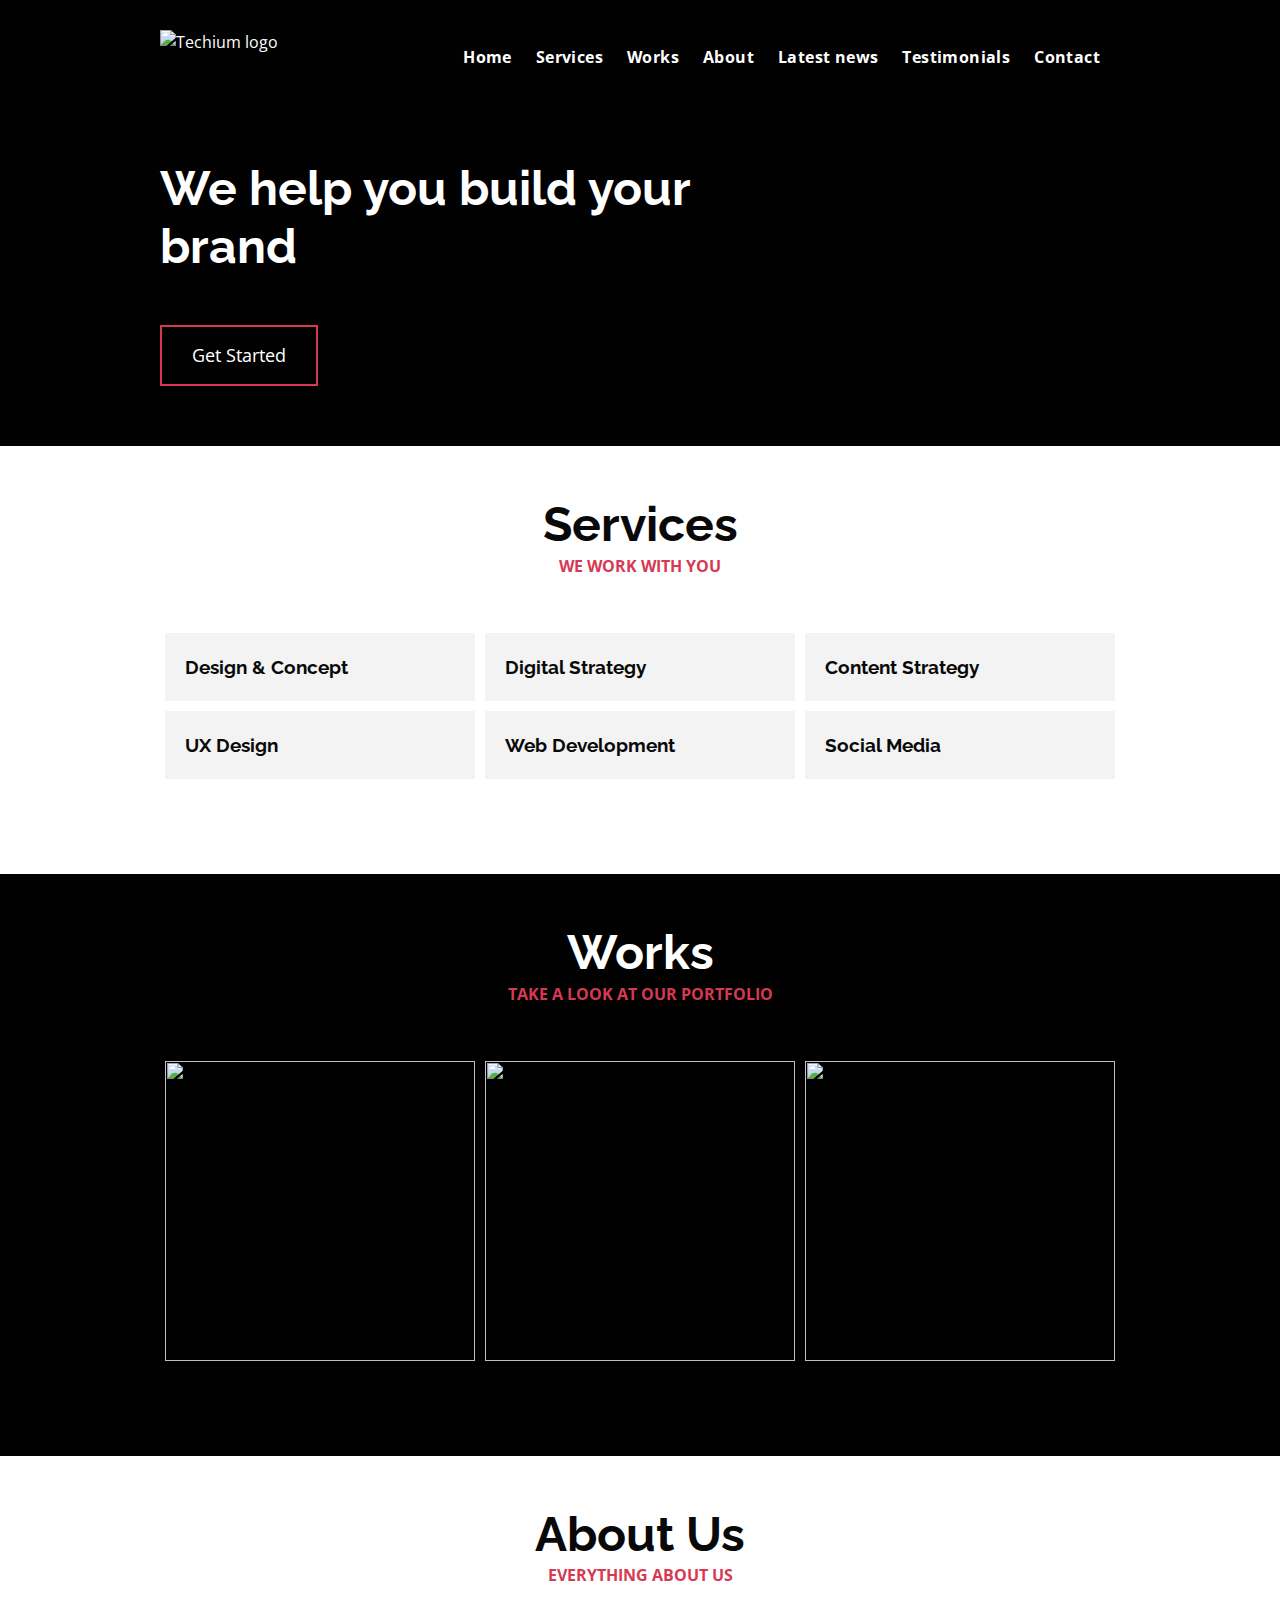
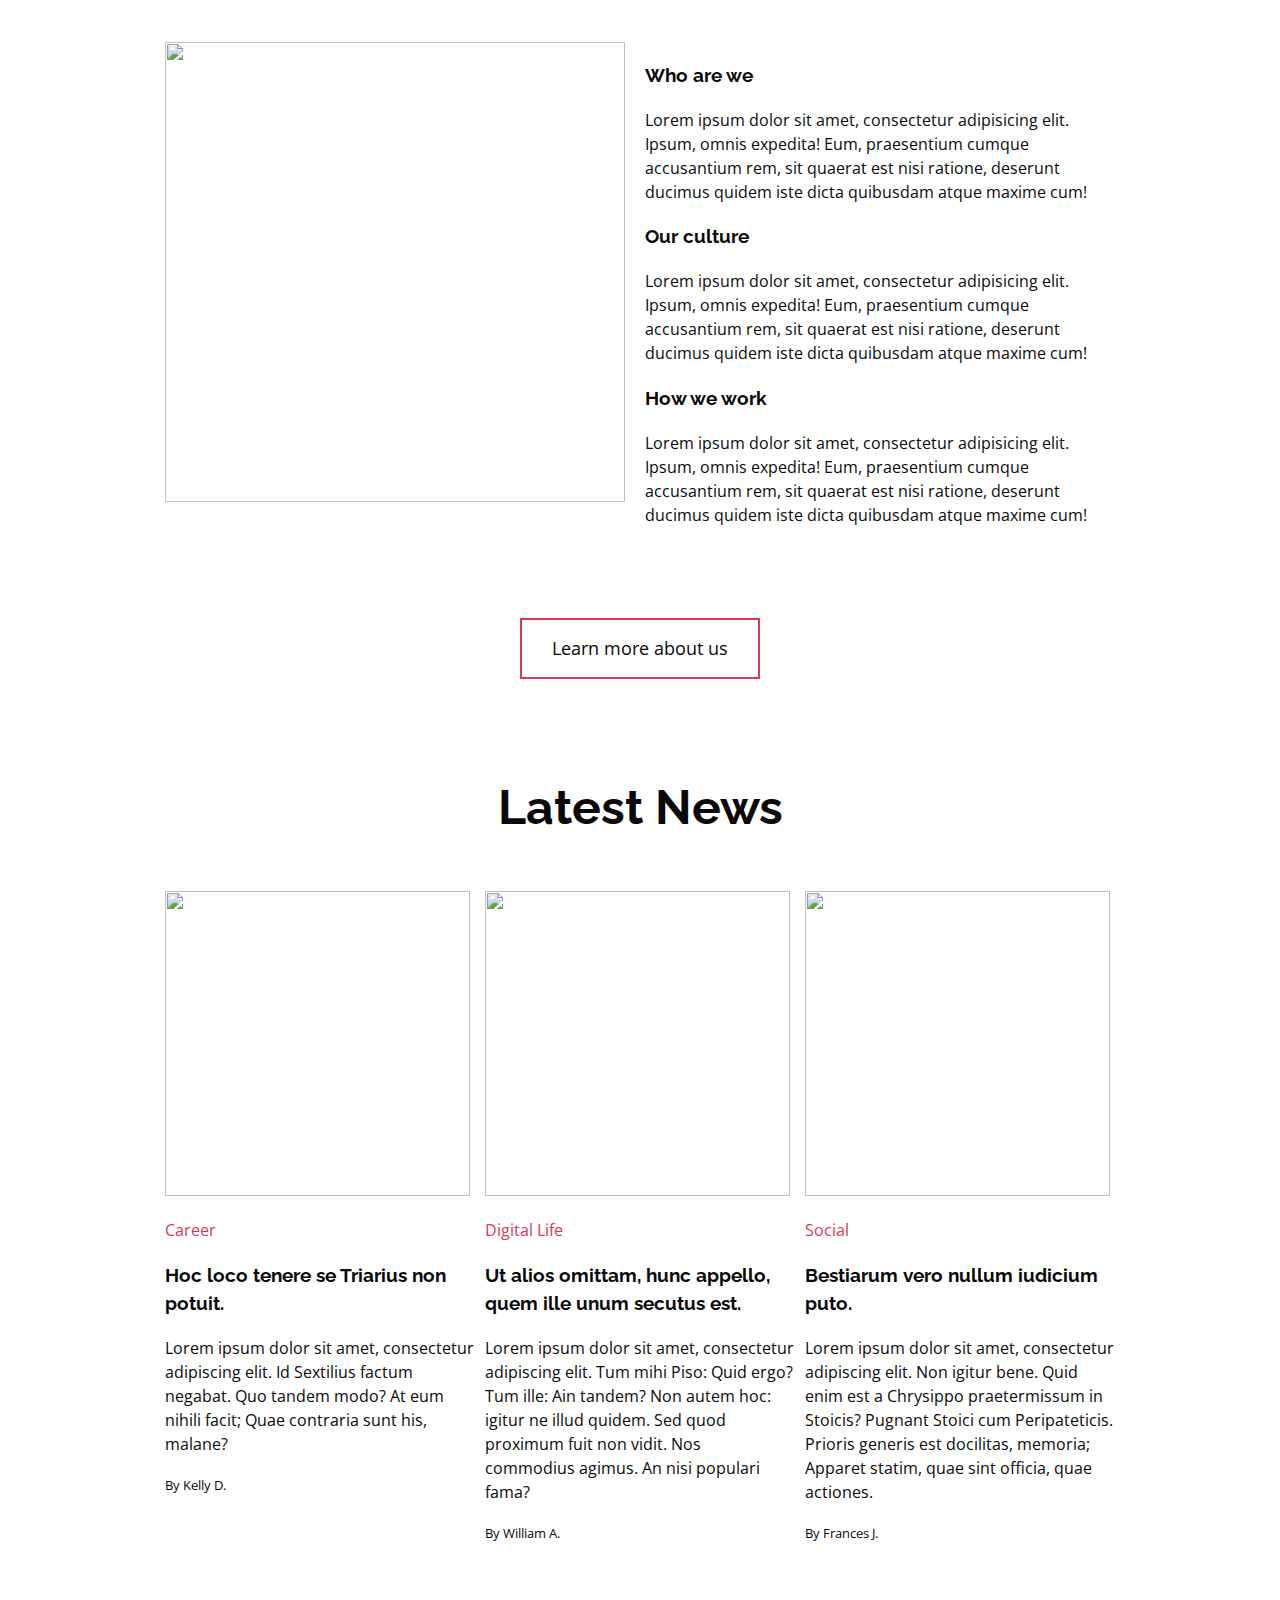
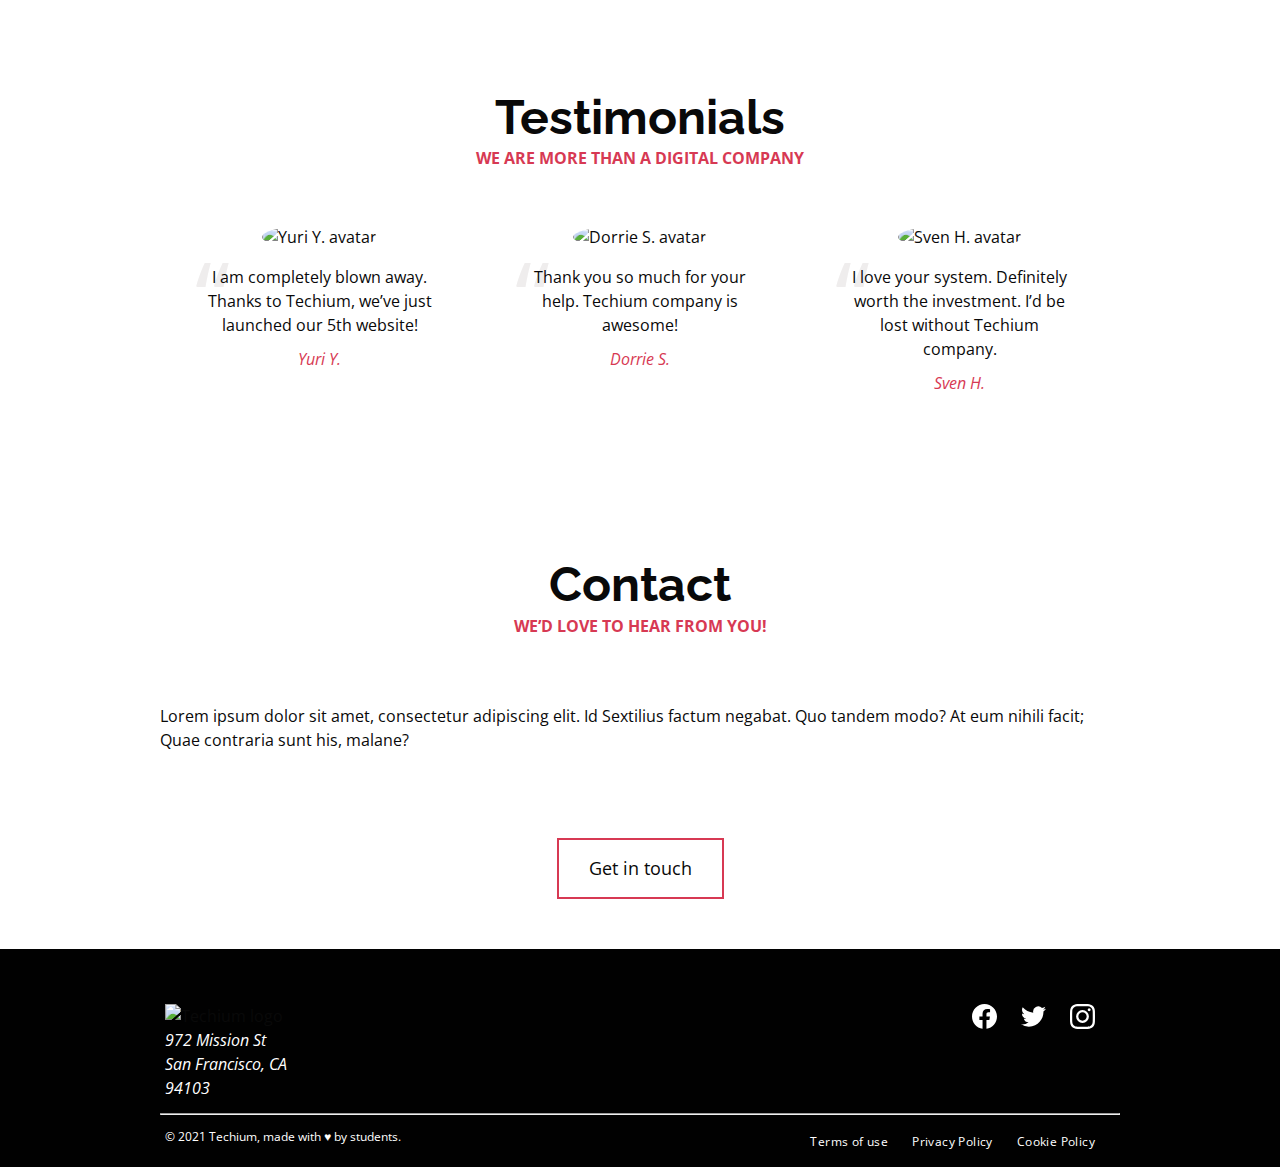
==== flexbox/1-index.html @ 62e0b964 "Add classes" ====
<!DOCTYPE html>
<html lang="en" dir="ltr">
  <head>
    <meta charset="utf-8">
    <meta name="viewport" content="width=device-width, initial-scale=1, viewport-fit=cover">
    <title>Homepage - Techium</title>
    <meta name="description" content="Description of the page less than 150 characters">
    <link rel="icon" type="image/png" href="images/favicon.jpg">
    <link href="https://fonts.googleapis.com/css?family=Open+Sans:400,700|Raleway:700&display=swap" rel="stylesheet">
    <link rel='stylesheet' href='1-styles.css'>
  </head>
  <body>
    <!–Header –>
    <header class="header" data-section-theme="dark">
      <div class="container">
        <div class="header-logo">
          <a href="#">
            <img src="images/logo-white.png" alt="Techium logo" width="160" height="40">
          </a>
        </div>
        <nav class="navbar-menu">
          <ul class="nav">
            <li class="nav-item">
              <a href="#" class="nav-link">Home</a>
            </li>
            <li class="nav-item">
              <a href="#services" class="nav-link">Services</a>
            </li>
            <li class="nav-item">
              <a href="#works" class="nav-link">Works</a>
            </li>
            <li class="nav-item">
              <a href="#about" class="nav-link">About</a>
            </li>
            <li class="nav-item">
              <a href="#latest_news" class="nav-link">Latest news</a>
            </li>
            <li class="nav-item">
              <a href="#testimonials" class="nav-link">Testimonials</a>
            </li>
            <li class="nav-item">
              <a href="#contact" class="nav-link">Contact</a>
            </li>
          </ul>
        </nav>
      </div>
    </header>
    <!– Main –>
    <main>
      <!– Hero section –>
      <section class="section-hero" data-section-theme="dark">
        <div class="container">
          <div class="section-body">
            <section class="section-inner">
              <h2 class="section-title">We help you build your brand</h2>
              <a href="#" class="button">Get Started</a>
            </section>
          </div>
        </div>
      </section>
      <!– Services section –>
      <section id="services" class="section section-services">
        <div class="container">
          <header class="section-header">
            <h2 class="section-title">Services</h2>
            <p class="section-tagline">We work with you</p>
          </header>
          <div class="section-body">
            <ul class="row">
              <li class="col-1-3">
                <div class="card-services">
                  <h3 class="card-title"><a href="#">Design & Concept</a></h3>
                </div>
              </li>
              <li class="col-1-3">
                <div class="card-services">
                  <h3 class="card-title"><a href="#">Digital Strategy</a></h3>
                </div>
              </li>
              <li class="col-1-3">
                <div class="card-services">
                  <h3 class="card-title"><a href="#">Content Strategy</a></h3>
                </div>
              </li>
            </ul>
            <ul class="row">
              <li class="col-1-3">
                <div class="card-services">
                  <h3 class="card-title"><a href="#">UX Design</a></h3>
                </div>
              </li>
              <li class="col-1-3">
                <div class="card-services">
                  <h3 class="card-title"><a href="#">Web Development</a></h3>
                </div>
              </li>
              <li class="col-1-3">
                <div class="card-services">
                  <h3 class="card-title"><a href="#">Social Media</a></h3>
                </div>
              </li>
            </ul>
          </div>
        </div>
      </section>
      <!– Works section –>
      <section id="works" class="section section-works" data-section-theme="dark">
        <div class="container">
          <header class="section-header">
            <h2 class="section-title">Works</h2>
            <p class="section-tagline">Take a look at our portfolio</p>
          </header>
          <div class="section-body">
            <ul class="row">
              <li class="col-1-3">
                <article class="card-work">
                  <div class="card-outer">
                    <div class="card-image">
                      <img src="images/pic-work-01.jpg" alt="">
                    </div>
                    <div class="card-inner">
                      <h3 class="card-title"><a href="#">Interior Design</a></h3>
                    </div>
                  </div>
                </article>
              </li>
              <li class="col-1-3">
                <article class="card-work">
                  <div class="card-outer">
                    <div class="card-image">
                      <img src="images/pic-work-02.jpg" alt="">
                    </div>
                    <div class="card-inner">
                      <h3 class="card-title"><a href="#">Web Development</a></h3>
                    </div>
                  </div>
                </article>
              </li>
              <li class="col-1-3">
                <article class="card-work">
                  <div class="card-outer">
                    <div class="card-image">
                      <img src="images/pic-work-03.jpg" alt="">
                    </div>
                    <div class="card-inner">
                      <h3 class="card-title"><a href="#">Personal Development</a></h3>
                    </div>
                  </div>
                </article>
              </li>
            </ul>
          </div>
        </div>
      </section>
      <!– About Us section –>
      <section id="about" class="section section-about-us">
        <div class="container">
          <header class="section-header">
            <h2 class="section-title">About Us</h2>
            <p class="section-tagline">Everything about us</p>
          </header>
          <div class="section-body">
            <div class="row">
              <div class="col-1-2">
                <img src="images/pic-about-01.jpg" alt="" width="460" height="460">
              </div>
              <div class="col-1-2">
                <h3>Who are we</h3>
                <p>Lorem ipsum dolor sit amet, consectetur adipisicing elit. Ipsum, omnis expedita! Eum, praesentium cumque accusantium rem, sit quaerat est nisi ratione, deserunt ducimus quidem iste dicta quibusdam atque maxime cum!</p>
                <h3>Our culture</h3>
                <p>Lorem ipsum dolor sit amet, consectetur adipisicing elit. Ipsum, omnis expedita! Eum, praesentium cumque accusantium rem, sit quaerat est nisi ratione, deserunt ducimus quidem iste dicta quibusdam atque maxime cum!</p>
                <h3>How we work</h3>
                <p>Lorem ipsum dolor sit amet, consectetur adipisicing elit. Ipsum, omnis expedita! Eum, praesentium cumque accusantium rem, sit quaerat est nisi ratione, deserunt ducimus quidem iste dicta quibusdam atque maxime cum!</p>
              </div>
            </div>
          </div>
          <div class="section-footer">
            <a href="#" class="button">Learn more about us</a>
          </div>
        </div>
      </section>
      <!– Latest news section –>
      <section id="latest_news" class="section section-latest-news">
        <div class="container">
          <header class="section-header">
            <h2 class="section-title">Latest News</h2>
          </header>
          <div class="section-body">
            <ul class="row">
              <li class="col-1-3">
                <article class="card-blog">
                  <div>
                    <img src="images/pic-article-01.jpg" alt="" width="305" height="305">
                  </div>
                  <p class="card-category">Career</p>
                  <h3><a href="#">Hoc loco tenere se Triarius non potuit.</a></h3>
                  <p>Lorem ipsum dolor sit amet, consectetur adipiscing elit. Id Sextilius factum negabat. Quo tandem modo? At eum nihili facit; Quae contraria sunt his, malane?</p>
                  <small>By Kelly D.</small>
                </article>
              </li>
              <li class="col-1-3">
                <article class="card-blog">
                  <div>
                    <img src="images/pic-article-02.jpg" alt="" width="305" height="305">
                  </div>
                  <p class="card-category">Digital Life</p>
                  <h3><a href="#">Ut alios omittam, hunc appello, quem ille unum secutus est.</a></h3>
                  <p>Lorem ipsum dolor sit amet, consectetur adipiscing elit. Tum mihi Piso: Quid ergo? Tum ille: Ain tandem? Non autem hoc: igitur ne illud quidem. Sed quod proximum fuit non vidit. Nos commodius agimus. An nisi populari fama?</p>
                  <small>By William A.</small>
                </article>
              </li>
              <li class="col-1-3">
                <article class="card-blog">
                  <div>
                    <img src="images/pic-article-03.jpg" alt="" width="305" height="305">
                  </div>
                  <p class="card-category">Social</p>
                  <h3><a href="#">Bestiarum vero nullum iudicium puto.</a></h3>
                  <p>Lorem ipsum dolor sit amet, consectetur adipiscing elit. Non igitur bene. Quid enim est a Chrysippo praetermissum in Stoicis? Pugnant Stoici cum Peripateticis. Prioris generis est docilitas, memoria; Apparet statim, quae sint officia, quae actiones.</p>
                  <small>By Frances J.</small>
                </article>
              </li>
            </ul>
          </div>
        </div>
      </section>
      <!– Testimonials section –>
      <section id="testimonial" class="section section-testimonial">
        <div class="container">
          <header class="section-header">
            <h2 class="section-title">Testimonials</h2>
            <p class="section-tagline">We are more than a digital company</p>
          </header>
          <div class="section-body">
            <ul class="row">
              <li class="col-1-3">
                <article class="card-testimonial">
                  <img src="images/pic-person-01.jpg" alt="Yuri Y. avatar" width="100" height="100" class="card-avatar">
                  <blockquote class="card-quote">
                    <p>I am completely blown away. Thanks to Techium, we’ve just launched our 5th website!
                      <cite>Yuri Y.</cite>
                    </p>
                  </blockquote>
                </article>
              </li>
              <li class="col-1-3">
                <article class="card-testimonial">
                  <img src="images/pic-person-02.jpg" alt="Dorrie S. avatar" width="100" height="100" class="card-avatar">
                  <blockquote class="card-quote">
                    <p>Thank you so much for your help. Techium company is awesome!
                      <cite>Dorrie S.</cite>
                    </p>
                  </blockquote>
                </article>
              </li>
              <li class="col-1-3">
                <article class="card-testimonial">
                  <img src="images/pic-person-03.jpg" alt="Sven H. avatar" width="100" height="100" class="card-avatar">
                  <blockquote class="card-quote">
                    <p>I love your system. Definitely worth the investment. I’d be lost without Techium company.
                      <cite>Sven H.</cite>
                    </p>
                  </blockquote>
                </article>
              </li>
            </ul>
          </div>
        </div>
      </section>
      <!– Contact section –>
      <section id="contact" class="section section-contact">
        <div class="container">
          <header class="section-header">
            <h2 class="section-title">Contact</h2>
            <p class="section-tagline">We’d love to hear from you!</p>
          </header>
          <div class="section-body">
            <p>Lorem ipsum dolor sit amet, consectetur adipiscing elit. Id Sextilius factum negabat. Quo tandem modo? At eum nihili facit; Quae contraria sunt his, malane?</p>
          </div>
          <div class="section-footer">
            <a href="#" class="button">Get in touch</a>
          </div>
        </div>
      </section>
    </main>
    <!– Footer –>
    <footer class="footer" data-section-theme="dark">
      <div  class="container">
        <div class="row">
          <div class="col-1-2">
            <img src="images/logo-white.png" alt="Techium logo" width="160" height="40">
            <address class="footer-address">
              972 Mission St<br>
              San Francisco, CA<br>
              94103
            </address>
          </div>
          <div class="col-1-2">
            <ul class="social nav">
              <li class="social-item nav-item">
                <a href="https://www.facebook.com" class="social-link">
                  <svg viewbox="0 0 24 24" xmlns="http://www.w3.org/2000/svg" width="25" height="25">
                    <title>
                      Facebook icon
                    </title>
                    <path d="M23.998 12c0-6.628-5.372-12-11.999-12C5.372 0 0 5.372 0 12c0 5.988 4.388 10.952 10.124 11.852v-8.384H7.078v-3.469h3.046V9.356c0-3.008 1.792-4.669 4.532-4.669 1.313 0 2.686.234 2.686.234v2.953H15.83c-1.49 0-1.955.925-1.955 1.874V12h3.328l-.532 3.469h-2.796v8.384c5.736-.9 10.124-5.864 10.124-11.853z"/>
                  </svg>
                </a>
              </li>
              <li class="social-item nav-item">
                <a href="https://twitter.com" class="social-link">
                  <svg viewbox="0 0 24 24" xmlns="http://www.w3.org/2000/svg" width="25" height="25">
                    <title>
                      Twitter icon
                    </title>
                    <path d="M23.954 4.569a10 10 0 0 1-2.825.775 4.958 4.958 0 0 0 2.163-2.723c-.951.555-2.005.959-3.127 1.184a4.92 4.92 0 0 0-8.384 4.482C7.691 8.094 4.066 6.13 1.64 3.161a4.822 4.822 0 0 0-.666 2.475c0 1.71.87 3.213 2.188 4.096a4.904 4.904 0 0 1-2.228-.616v.061a4.923 4.923 0 0 0 3.946 4.827 4.996 4.996 0 0 1-2.212.085 4.937 4.937 0 0 0 4.604 3.417 9.868 9.868 0 0 1-6.102 2.105c-.39 0-.779-.023-1.17-.067a13.995 13.995 0 0 0 7.557 2.209c9.054 0 13.999-7.496 13.999-13.986 0-.209 0-.42-.015-.63a9.936 9.936 0 0 0 2.46-2.548l-.047-.02z"/>
                  </svg>
                </a>
              </li>
              <li class="social-item nav-item">
                <a href="https://www.instagram.com" class="social-link">
                  <svg viewbox="0 0 24 24" xmlns="http://www.w3.org/2000/svg" width="25" height="25">
                    <title>
                      Instagram icon
                    </title>
                    <path d="M12 0C8.74 0 8.333.015 7.053.072 5.775.132 4.905.333 4.14.63c-.789.306-1.459.717-2.126 1.384S.935 3.35.63 4.14C.333 4.905.131 5.775.072 7.053.012 8.333 0 8.74 0 12s.015 3.667.072 4.947c.06 1.277.261 2.148.558 2.913a5.885 5.885 0 0 0 1.384 2.126A5.868 5.868 0 0 0 4.14 23.37c.766.296 1.636.499 2.913.558C8.333 23.988 8.74 24 12 24s3.667-.015 4.947-.072c1.277-.06 2.148-.262 2.913-.558a5.898 5.898 0 0 0 2.126-1.384 5.86 5.86 0 0 0 1.384-2.126c.296-.765.499-1.636.558-2.913.06-1.28.072-1.687.072-4.947s-.015-3.667-.072-4.947c-.06-1.277-.262-2.149-.558-2.913a5.89 5.89 0 0 0-1.384-2.126A5.847 5.847 0 0 0 19.86.63c-.765-.297-1.636-.499-2.913-.558C15.667.012 15.26 0 12 0zm0 2.16c3.203 0 3.585.016 4.85.071 1.17.055 1.805.249 2.227.415.562.217.96.477 1.382.896.419.42.679.819.896 1.381.164.422.36 1.057.413 2.227.057 1.266.07 1.646.07 4.85s-.015 3.585-.074 4.85c-.061 1.17-.256 1.805-.421 2.227a3.81 3.81 0 0 1-.899 1.382 3.744 3.744 0 0 1-1.38.896c-.42.164-1.065.36-2.235.413-1.274.057-1.649.07-4.859.07-3.211 0-3.586-.015-4.859-.074-1.171-.061-1.816-.256-2.236-.421a3.716 3.716 0 0 1-1.379-.899 3.644 3.644 0 0 1-.9-1.38c-.165-.42-.359-1.065-.42-2.235-.045-1.26-.061-1.649-.061-4.844 0-3.196.016-3.586.061-4.861.061-1.17.255-1.814.42-2.234.21-.57.479-.96.9-1.381.419-.419.81-.689 1.379-.898.42-.166 1.051-.361 2.221-.421 1.275-.045 1.65-.06 4.859-.06l.045.03zm0 3.678a6.162 6.162 0 1 0 0 12.324 6.162 6.162 0 1 0 0-12.324zM12 16c-2.21 0-4-1.79-4-4s1.79-4 4-4 4 1.79 4 4-1.79 4-4 4zm7.846-10.405a1.441 1.441 0 0 1-2.88 0 1.44 1.44 0 0 1 2.88 0z"/>
                  </svg>
                </a>
              </li>
            </ul>
          </div>
        </div>
        <hr>
        <div class="row">
          <div class="col-1-2">
            <p class="footer-copyright">© 2021 Techium, made with ♥ by students.</p>
          </div>
          <div class="col-1-2">
            <ul class="footer-nav nav">
              <li class="footer-nav-item nav-item">
                <a href="#" class="footer-nav-link">Terms of use</a>
              </li>
              <li class="footer-nav-item nav-item">
                <a href="#" class="footer-nav-link">Privacy Policy</a>
              </li>
              <li class="footer-nav-item nav-item">
                <a href="#" class="footer-nav-link">Cookie Policy</a>
              </li>
            </ul>
          </div>
        </div>
      </div>
    </footer>
  </body>
</html>
---- flexbox/1-styles.css ----
/* SUMMARY
    1. GLOBAL
    2. LAYOUT
    3. SECTION
    4. CARD
*/

/*** 1. GLOBAL ***/

/* Reset / Normalize
   ============================= */

/*! normalize.css v8.0.1 | MIT License | github.com/necolas/normalize.css */html{line-height:1.15;-webkit-text-size-adjust:100%}body{margin:0}main{display:block}h1{font-size:2em;margin:.67em 0}hr{box-sizing:content-box;height:0;overflow:visible}pre{font-family:monospace,monospace;font-size:1em}a{background-color:transparent}abbr[title]{border-bottom:none;text-decoration:underline;text-decoration:underline dotted}b,strong{font-weight:bolder}code,kbd,samp{font-family:monospace,monospace;font-size:1em}small{font-size:80%}sub,sup{font-size:75%;line-height:0;position:relative;vertical-align:baseline}sub{bottom:-.25em}sup{top:-.5em}img{border-style:none}button,input,optgroup,select,textarea{font-family:inherit;font-size:100%;line-height:1.15;margin:0}button,input{overflow:visible}button,select{text-transform:none}[type=button],[type=reset],[type=submit],button{-webkit-appearance:button}[type=button]::-moz-focus-inner,[type=reset]::-moz-focus-inner,[type=submit]::-moz-focus-inner,button::-moz-focus-inner{border-style:none;padding:0}[type=button]:-moz-focusring,[type=reset]:-moz-focusring,[type=submit]:-moz-focusring,button:-moz-focusring{outline:1px dotted ButtonText}fieldset{padding:.35em .75em .625em}legend{box-sizing:border-box;color:inherit;display:table;max-width:100%;padding:0;white-space:normal}progress{vertical-align:baseline}textarea{overflow:auto}[type=checkbox],[type=radio]{box-sizing:border-box;padding:0}[type=number]::-webkit-inner-spin-button,[type=number]::-webkit-outer-spin-button{height:auto}[type=search]{-webkit-appearance:textfield;outline-offset:-2px}[type=search]::-webkit-search-decoration{-webkit-appearance:none}::-webkit-file-upload-button{-webkit-appearance:button;font:inherit}details{display:block}summary{display:list-item}template{display:none}[hidden]{display:none}

/* Variables
   ============================= */

   :root {
    --color-primary: #D73953;
    --color-black:  #090909;
    --color-white: #ffffff;
    --color-grey: #a0a0a0;
    --color-light-grey: #f3f3f3;
    --color-dark-grey: #353535;
  
    --text-color: var(--color-black);
  
    --font-family-base: 'Open Sans', 'Helvetica Neue', Helvetica, Arial, sans-serif;
    --font-family-title: 'Raleway', 'Helvetica Neue', Helvetica, Arial, sans-serif;
  
    --font-size-small: 1.2rem;
    --font-size-medium: 1.6rem;
    --font-size-large: 1.8rem;
    --font-size-x-large: 2.3rem;
    --font-size-xx-large: 4.8rem;
  
    --font-weight-regular: 400;
    --font-weight-bold: 700;
  
    --line-height-small: 1.2;
    --line-height-base: 1.5;
    --line-height-big: 1.8;
  
    /** SECTION **/
    --section-padding: 5rem 0;
    --section-header-padding: 0 0 3rem;
    --section-header-align: center;
    --section-title-font-size: var(--font-size-xx-large);
    --section-title-font-weight: var(--font-weight-bold);
    --section-title-line-height: var(--line-height-small);
    --section-title-margin: 0;
    --section-title-color: var(--color-black);
    --section-tagline-transform: uppercase;
    --section-tagline-color: var(--color-primary);
    --section-tagline-font-family: var(--font-family-headings);
    --section-tagline-font-weight: var(--font-weight-bold);
    --section-tagline-margin: 0;
    --section-body-padding: 2rem 0 4rem;
    --section-footer-padding: 3rem 0 0;
    --section-footer-align: center;
  
    /** HEADER **/
    --header-padding: 4rem 0 0;
    --header-logo-position: relative;
    --header-logo-link-display: inline-block;
    --header-logo-link-position: absolute;
    --header-logo-link-top: -1rem;
    --header-logo-link-left: 0;
  
    /** FOOTER **/
    --footer-padding: 5rem 0 1rem;
  
    /** NAVBAR **/
    --nav-item-font-family: var(--font-family-headings);
    --nav-item-font-weight: var(--font-weight-bold);
    --nav-item-font-size: var(--font-size-medium);
    --nav-item-letter-spacing: .04rem;
    --nav-item-display: inline-block;
    --nav-item-margin: 0 2rem 0 0;
    --nav-item-link-hover: var(--color-white);
  
    /** BUTTON **/
    --button-display: inline-block;
    --button-padding: 1.5rem 3rem;
    --button-border: var(--color-primary) solid 0.2rem;
    --button-color: var(--color-black);
    --button-text-decoration: none;
    --button-font-size: var(--font-size-large);
    --button-hover-color: var(--color-white);
    --button-hover-text-decoration: none;
    --button-hover-background: var(--color-primary);
  
    /** MOTION **/
    --transition-duration: .3s;
    --transition-cubic-bezier: cubic-bezier(0.17, 0.67, 0, 1.01);
}
  
  /* Base
      ============================= */
  
*, *:before, *:after {
    box-sizing: border-box;
}
  
html {
  scroll-behavior: smooth;
  font-size: 62.5%;
}
  
body {
    color: var(--text-color);
    font-family: var(--font-family-base);
    font-size: var(--font-size-medium);
    font-weight: var(--font-weight-regular);
    line-height: var(--line-height-base);
}
  
h1, h2, h3, h4, h5, h6 {
    font-family: var(--font-family-title);
    font-weight: var(--font-weight-bold);
}
  
a {
    color: var(--text-color);
    text-decoration: none;
}
  
a:visited {
    font-style: italic;
}
  
a:hover {
    text-decoration: underline;
}
  
a:active {
    background-color: var(--color-light-grey);
}
  
.button {
    display: var(--button-display);
    padding: var(--button-padding);
    border: var(--button-border);
    font-size: var(--button-font-size);
    color: var(--button-color);
    text-decoration: var(--button-text-decoration);
}
  
.button:hover {
    color: var(--button-hover-color);
    text-decoration: var(--button-hover-text-decoration);
    background: var(--button-hover-background);
    transition-duration: var(--transition-duration);
    transition-property: color, background-color;
}
  
  /* Helpers
      ============================= */
  
.visually-hidden:not(:focus):not(:active) {
    position: absolute !important;
    height: 1px;
    width: 1px;
    overflow: hidden;
    clip: rect(1px, 1px, 1px, 1px);
    white-space: nowrap;
}
  
  /*** 2. LAYOUT ***/
  
  /* Layout
      ============================= */
  
.container {
    width: 960px;
    margin-left: auto;
    margin-right: auto;
}
  
  /* Grid
      ============================= */
.row{
    display: flex;
}
ul.row {
    margin: 0;
    padding: 0;
    list-style: none;
}
[class*='col-'] {
    padding: 0.5rem;
}
  
.col-1-3 {
    width: 33.33%;
}
  
.col-1-2 {
    width: 50%;
}
  
  /* Navbar
      ============================= */
  
.navbar-menu {
    float: right;
}
  
.nav {
    margin: 0;
    padding: 0;
    list-style: none;
    text-align: center;
}
  
.nav .nav-item {
    font-family: var(--nav-item-font-family);
    font-weight: var(--nav-item-font-weight);
    font-size: var(--nav-item-font-size);
    letter-spacing: var(--nav-item-letter-spacing);
    display: var(--nav-item-display);
    margin: var(--nav-item-margin);
}
  
.nav .nav-link {
    display: block;
    padding: 0.5rem 0;
    position: relative;
}
  
.nav .nav-link:hover {
    color: var(--nav-item-link-hover);
    text-decoration: none;
}
  
.nav .nav-link::before {
    content: '';
    position: absolute;
    bottom: 0;
    left: 0;
    background-color: var(--color-white);
    width: 0;
    height: 0.2rem;
    transition: var(--transition-duration) var(--transition-cubic-bezier);
}
  
.nav .nav-item:hover .nav-link::before {
    background-color: var(--color-primary);
    width: 100%;
}
  
  /* Header
      ============================= */
  
.header {
    padding: var(--header-padding);
         position: relative;
         z-index: 3;
         background: transparent;
}
  
.header-logo {
    position: var(--header-logo-position);
}
  
.header-logo a {
    display: var(--header-logo-link-display);
    position: var(--header-logo-link-position);
    top: var(--header-logo-link-top);
    left: var(--header-logo-link-left);
}
  
/* Footer
    ============================= */
  
.footer {
    --nav-item-font-weight: normal;
    --nav-item-font-size: var(--font-size-small);
    padding: var(--footer-padding);
}
  
.footer-copyright {
    margin: 0;
    font-size: var(--font-size-small);
    color: var(--text-color);
}
  
.footer ul {
    text-align: right;
}
  
.footer-address {
    color: var(--text-color);
}
  
.social-link {
    display: block;
}
  
.social-link > svg {
    fill: var(--text-color);
}
  
  /*** 3. SECTION ***/
  
  /* Section (all styles)
      ============================= */
  
.section {
    padding: var(--section-padding);
}
  
.section-header {
    text-align: var(--section-header-align);
    padding: var(--section-header-padding);
}
  
.section-title {
    font-size: var(--section-title-font-size);
    font-weight: var(--section-title-font-weight);
    line-height: var(--section-title-line-height);
    margin: var(--section-title-margin);
    color: var(--section-title-color);
}
  
.section-tagline {
    color: var(--section-tagline-color);
    font-family: var(--section-tagline-font-family);
    text-transform: var(--section-tagline-transform);
    font-weight: var(--section-tagline-font-weight);
    margin: var(--section-tagline-margin);
}
  
.section-body {
    padding: var(--section-body-padding);
}
  
.section-footer {
    padding: var(--section-footer-padding);
    text-align: var(--section-footer-align);
}
  
  /* Section theming
      ============================= */
  
[data-section-theme="dark"] {
    --button-color: var(--color-white);
    --text-color: var(--color-white);
    --section-title-color: var(--color-white);
    background-color: #010101;
}
  
  /* Section HERO
      ============================= */
  
.section-hero {
    background-position: 75% 0;
    background-repeat: no-repeat;
    background-size: 90rem auto;
    background-color: #010101;
}
  
.section-hero .section-title {
    margin-bottom: 5rem;
}
  
.section-hero .section-inner {
    padding: 10rem 40rem 2rem 0;
}
  
  /*** 4. CARD ***/
  
  /* Card (all styles)
      ============================= */
  
.card-category {
    color: var(--color-primary);
}
  
  /* Card WORK
      ============================= */
  
.card-work .card-outer {
    position: relative;
    overflow: hidden;
}
  
.card-work:hover .card-outer {
    transform: scale(0.95);
}
  
.card-work .card-image img {
    height: 30rem;
    width: 100%;
    object-fit: cover;
    vertical-align: bottom;
}
  
.card-work:hover .card-image {
    transform: scale(1.2);
    transition: var(--transition-duration) var(--transition-cubic-bezier);
}
  
.card-work .card-inner {
    position: absolute;
    top: -0.1rem;
    left: -0.1rem;
    right: -0.1rem;
    bottom: -0.1rem;
    z-index: 1;
    transition: var(--transition-duration) var(--transition-cubic-bezier);
}
  
.card-work:hover .card-inner {
    background-color: rgba(0, 0, 0, 0.7);
}
  
.card-work .card-title {
    text-align: center;
    margin: 0;
    opacity: 0;
    height: 100%;
    position: relative;
}
  
.card-work .card-title a {
    display: block;
    text-decoration: none;
    padding-top: 45%;
}
  
.card-work .card-title a::after {
    position: absolute;
    top: 0;
    left: 0;
    right: 0;
    bottom: 0;
    content: '';
}
  
.card-work:hover .card-title {
    opacity: 1;
}
  
  /* Card SERVICES
      ============================= */
  
.card-services .card-title {
    margin: 0;
}
  
.card-services a {
    display: block;
    padding: 2rem;
    background-color: var(--color-light-grey);
}
  
.card-services a:hover {
    color: var(--color-white);
    background: var(--color-primary);
    text-decoration: none;
    transition-duration: 0.3s;
    transition-property: color, background-color;
}
  
  /* Card TESTIMONIAL
      ============================= */
  
.card-testimonial {
    text-align: center;
}
  
.card-testimonial .card-avatar {
    border-radius: 50%;
    width: 10rem;
    height: 10rem;
}
  
.card-testimonial .card-quote cite {
    display: block;
    padding-top: 1rem;
    color: var(--color-primary);
}
  
.card-testimonial .card-quote {
    position: relative;
}
  
.card-testimonial .card-quote::before {
    content: '\201C';
    position: absolute;
    top: -4.5rem;
    left: -1rem;
    color: #efeded;
    font-size: 10rem;
    z-index: -1;
}
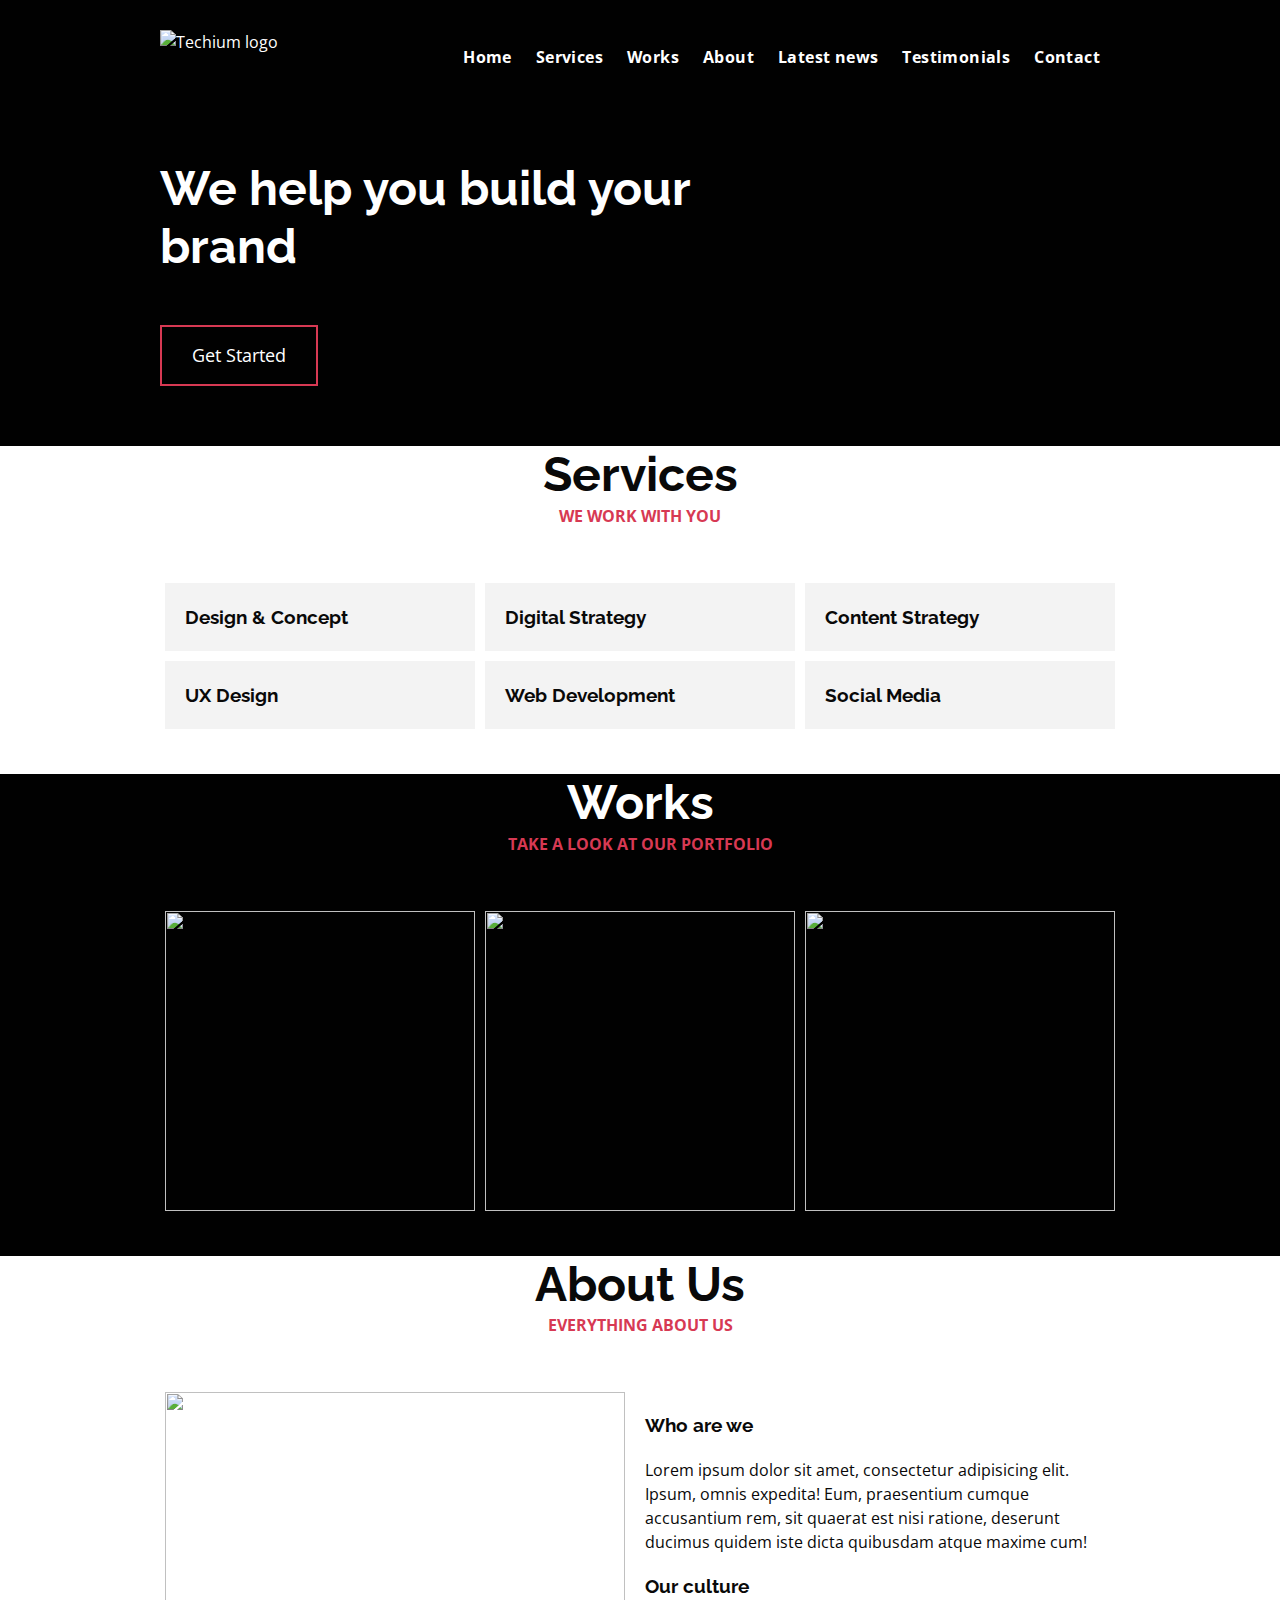
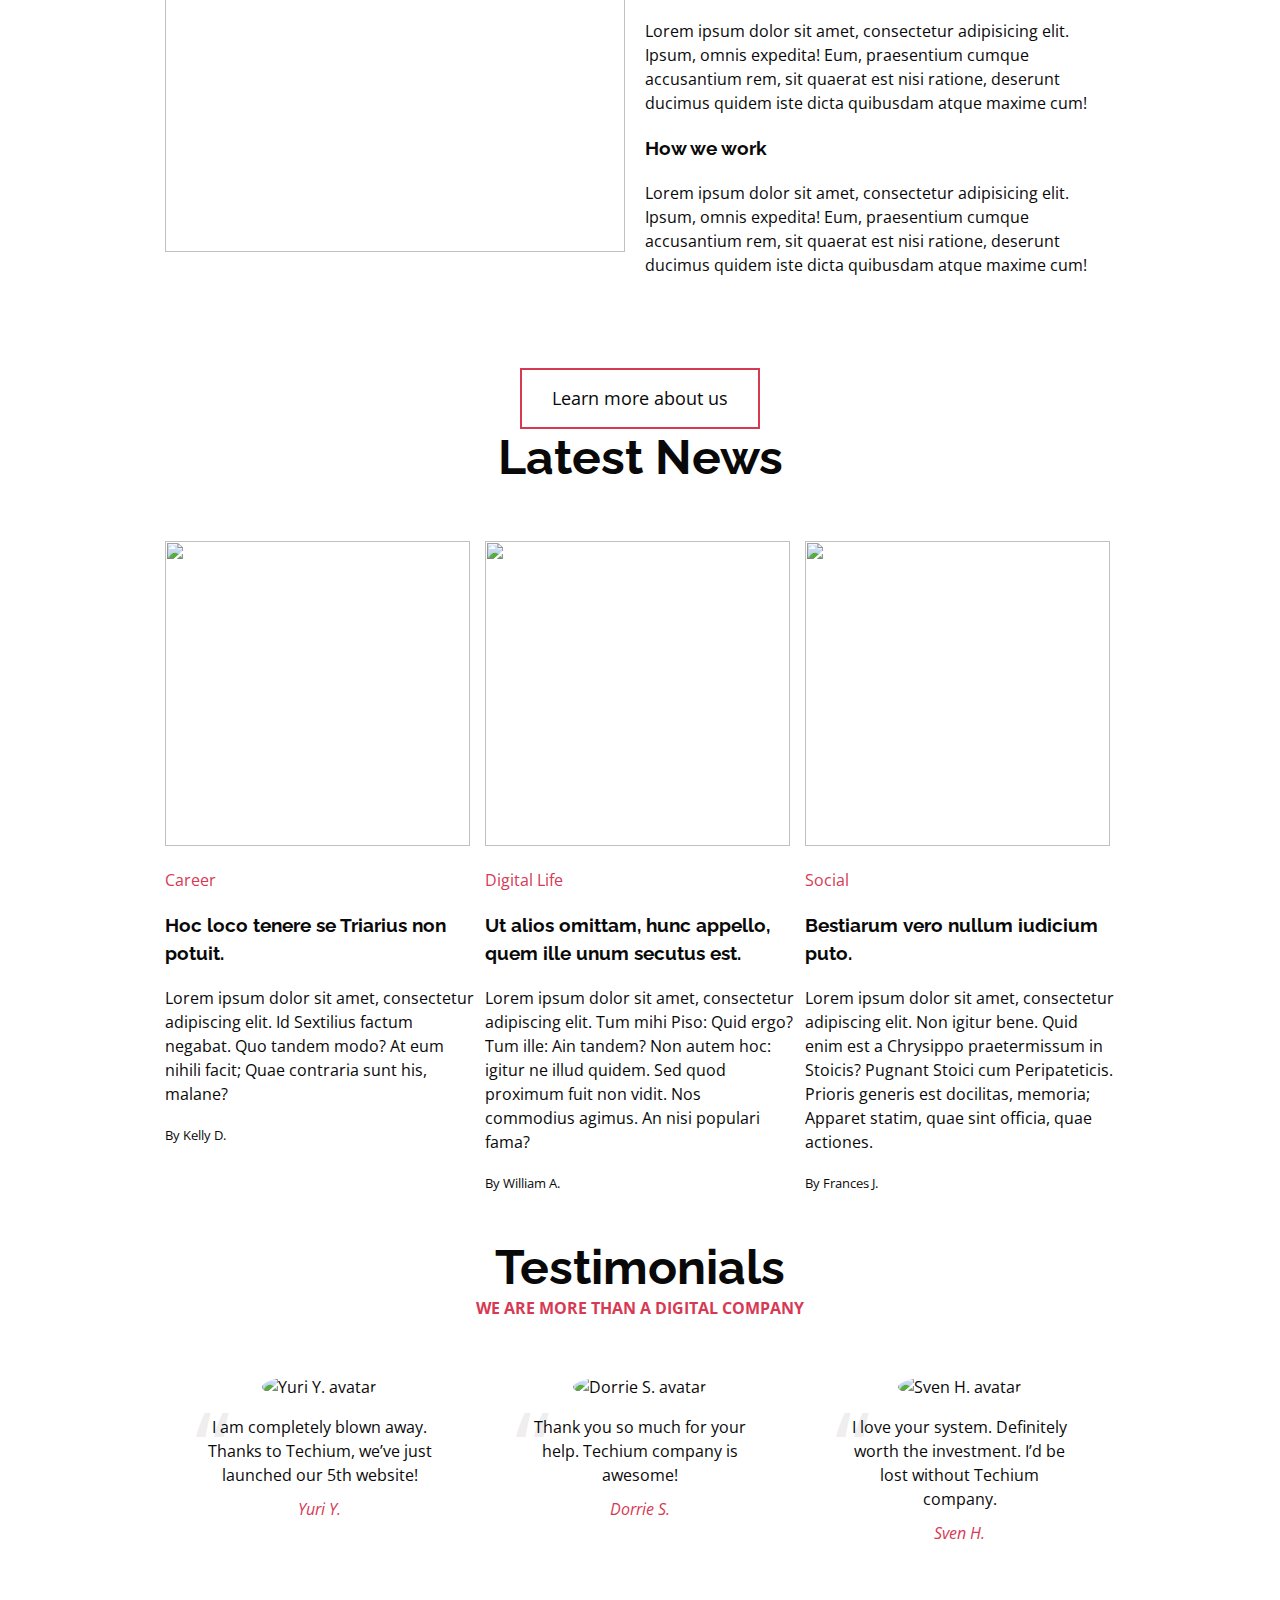
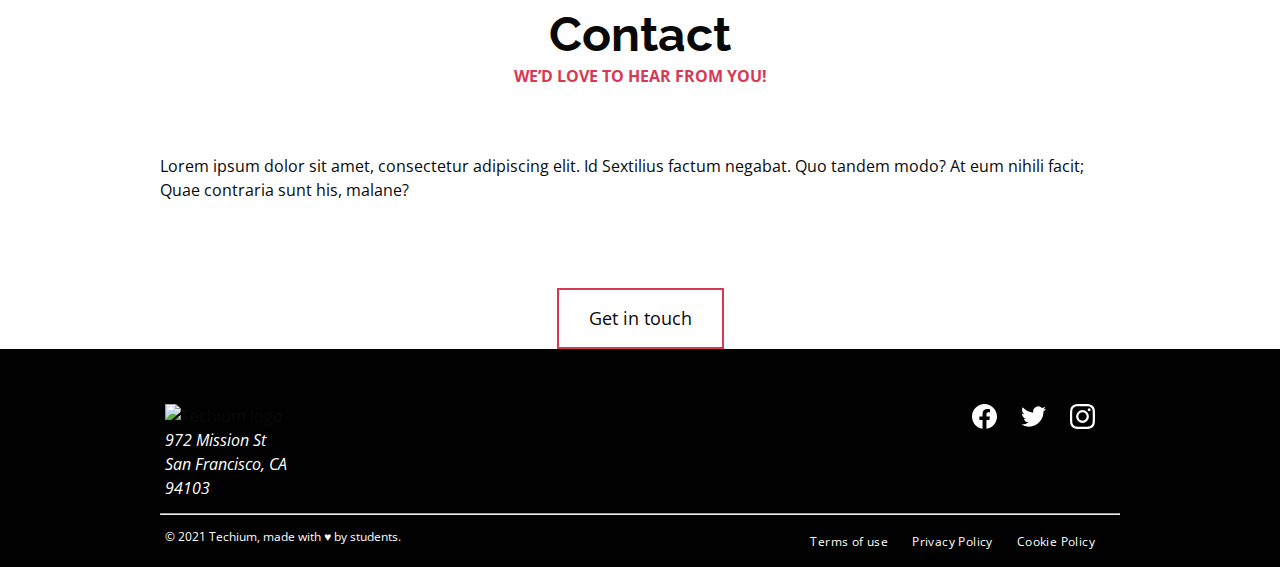
==== commit 34f8331a: "Add classes" ====
--- a/flexbox/1-index.html
+++ b/flexbox/1-index.html
@@ -59,7 +59,7 @@
         </div>
       </section>
       <!– Services section –>
-      <section id="services" class="section section-services">
+      <section id="services" class="section-services">
         <div class="container">
           <header class="section-header">
             <h2 class="section-title">Services</h2>
@@ -104,7 +104,7 @@
         </div>
       </section>
       <!– Works section –>
-      <section id="works" class="section section-works" data-section-theme="dark">
+      <section id="works" class="section-works" data-section-theme="dark">
         <div class="container">
           <header class="section-header">
             <h2 class="section-title">Works</h2>
@@ -153,7 +153,7 @@
         </div>
       </section>
       <!– About Us section –>
-      <section id="about" class="section section-about-us">
+      <section id="about" class="section-about-us">
         <div class="container">
           <header class="section-header">
             <h2 class="section-title">About Us</h2>
@@ -180,7 +180,7 @@
         </div>
       </section>
       <!– Latest news section –>
-      <section id="latest_news" class="section section-latest-news">
+      <section id="latest_news" class="section-latest-news">
         <div class="container">
           <header class="section-header">
             <h2 class="section-title">Latest News</h2>
@@ -225,7 +225,7 @@
         </div>
       </section>
       <!– Testimonials section –>
-      <section id="testimonial" class="section section-testimonial">
+      <section id="testimonial" class="section-testimonial">
         <div class="container">
           <header class="section-header">
             <h2 class="section-title">Testimonials</h2>
@@ -268,7 +268,7 @@
         </div>
       </section>
       <!– Contact section –>
-      <section id="contact" class="section section-contact">
+      <section id="contact" class="section-contact">
         <div class="container">
           <header class="section-header">
             <h2 class="section-title">Contact</h2>
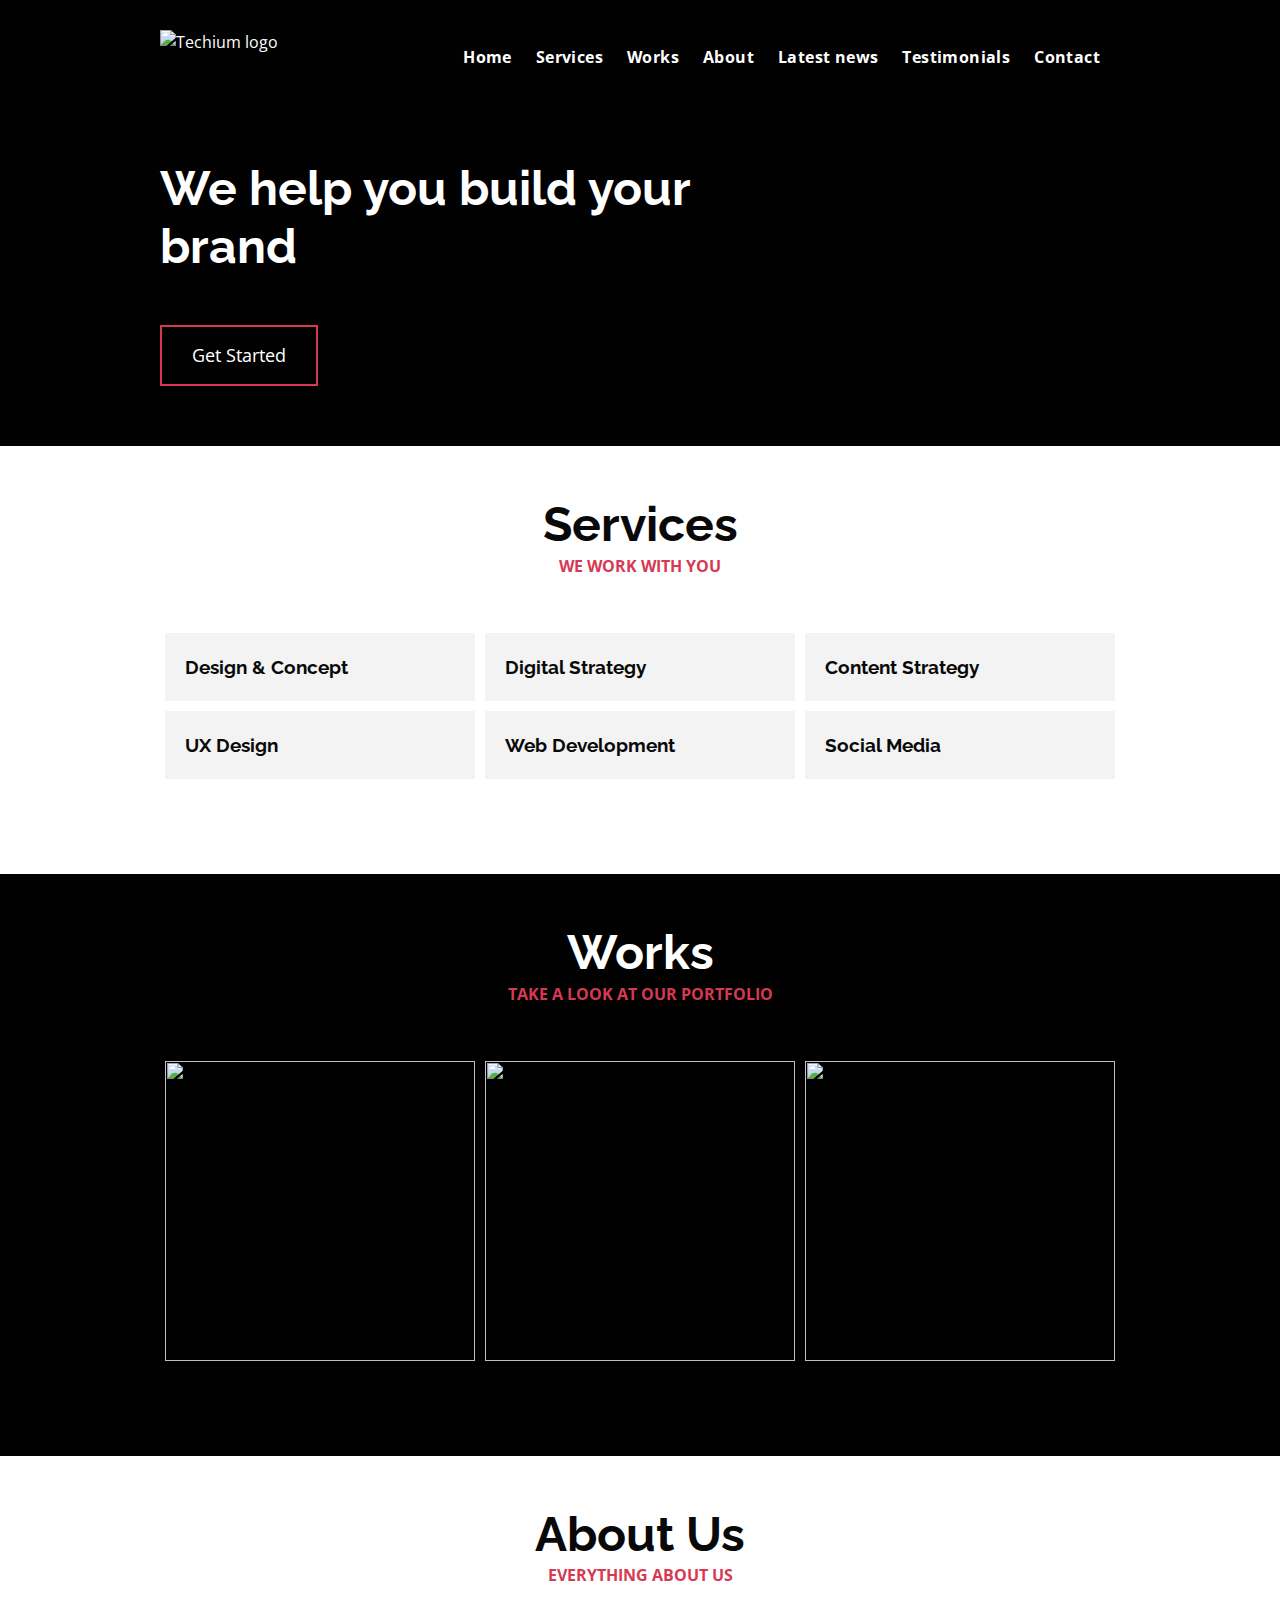
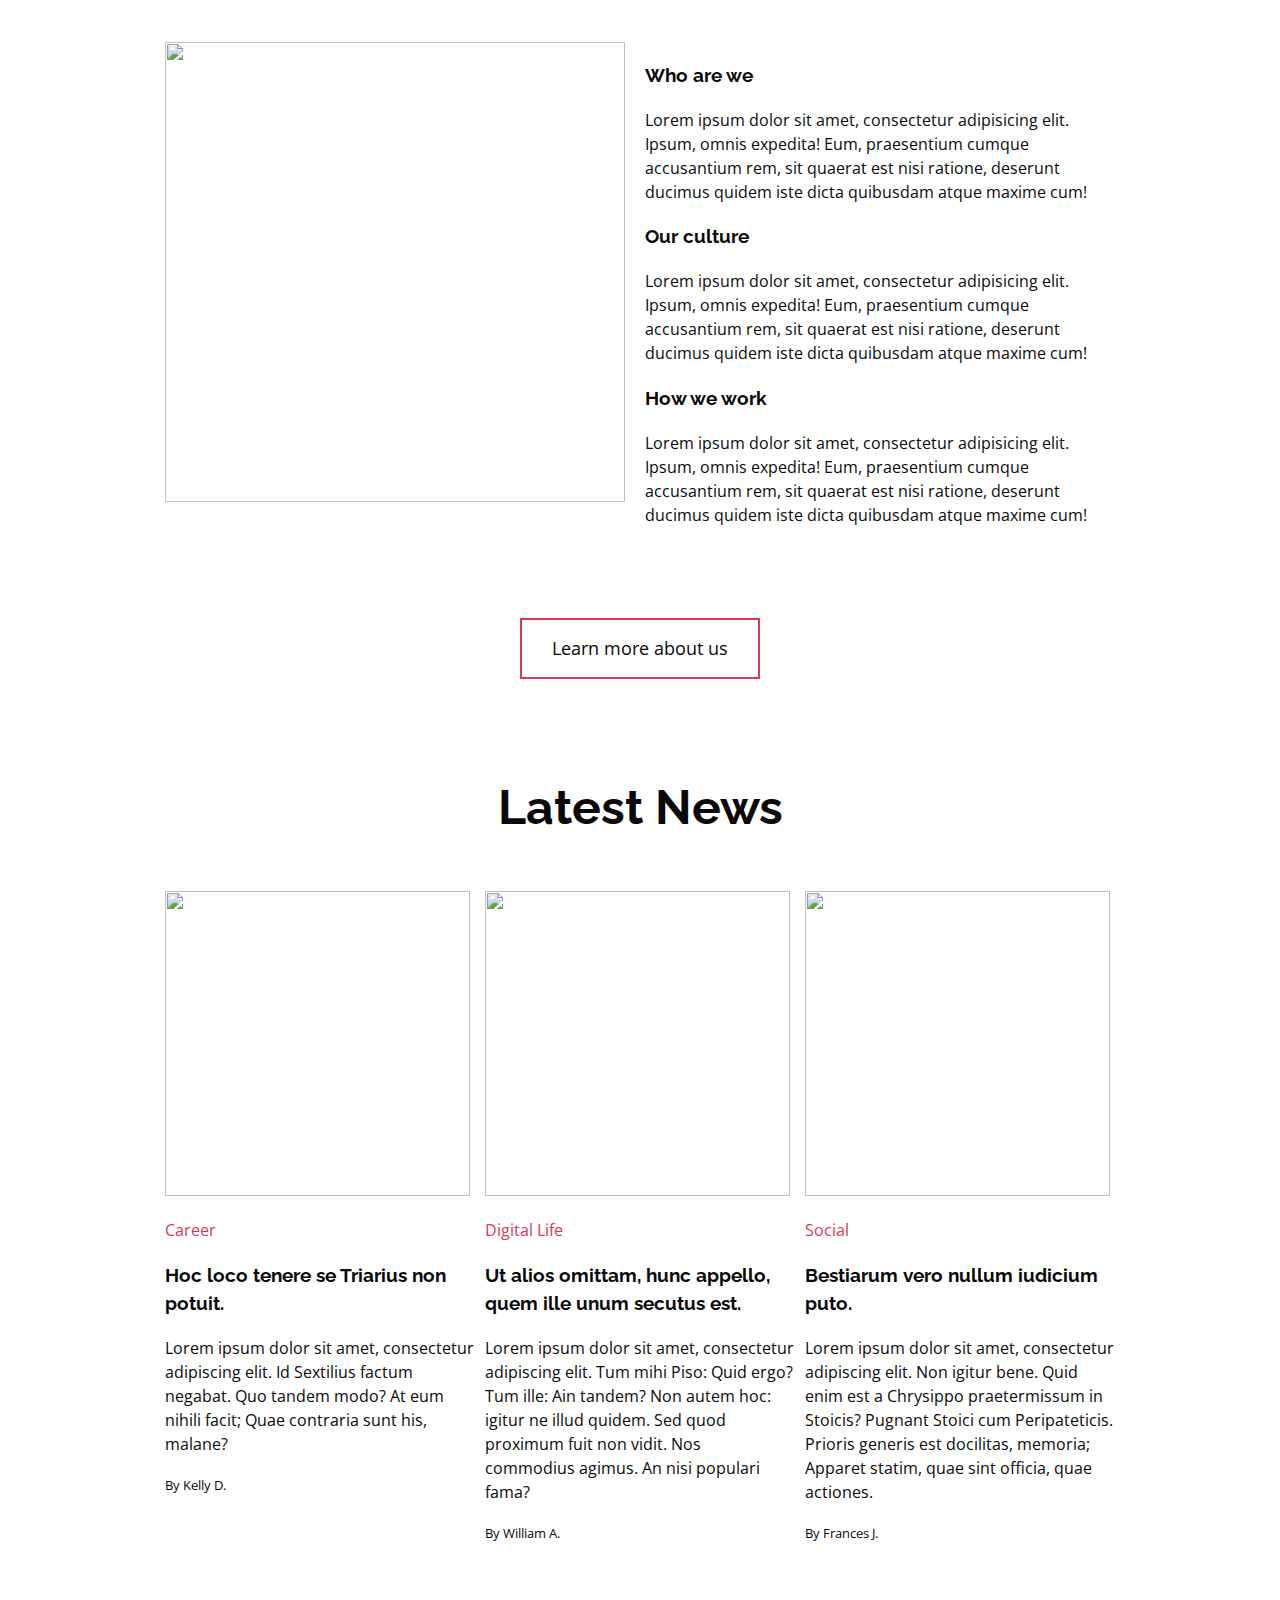
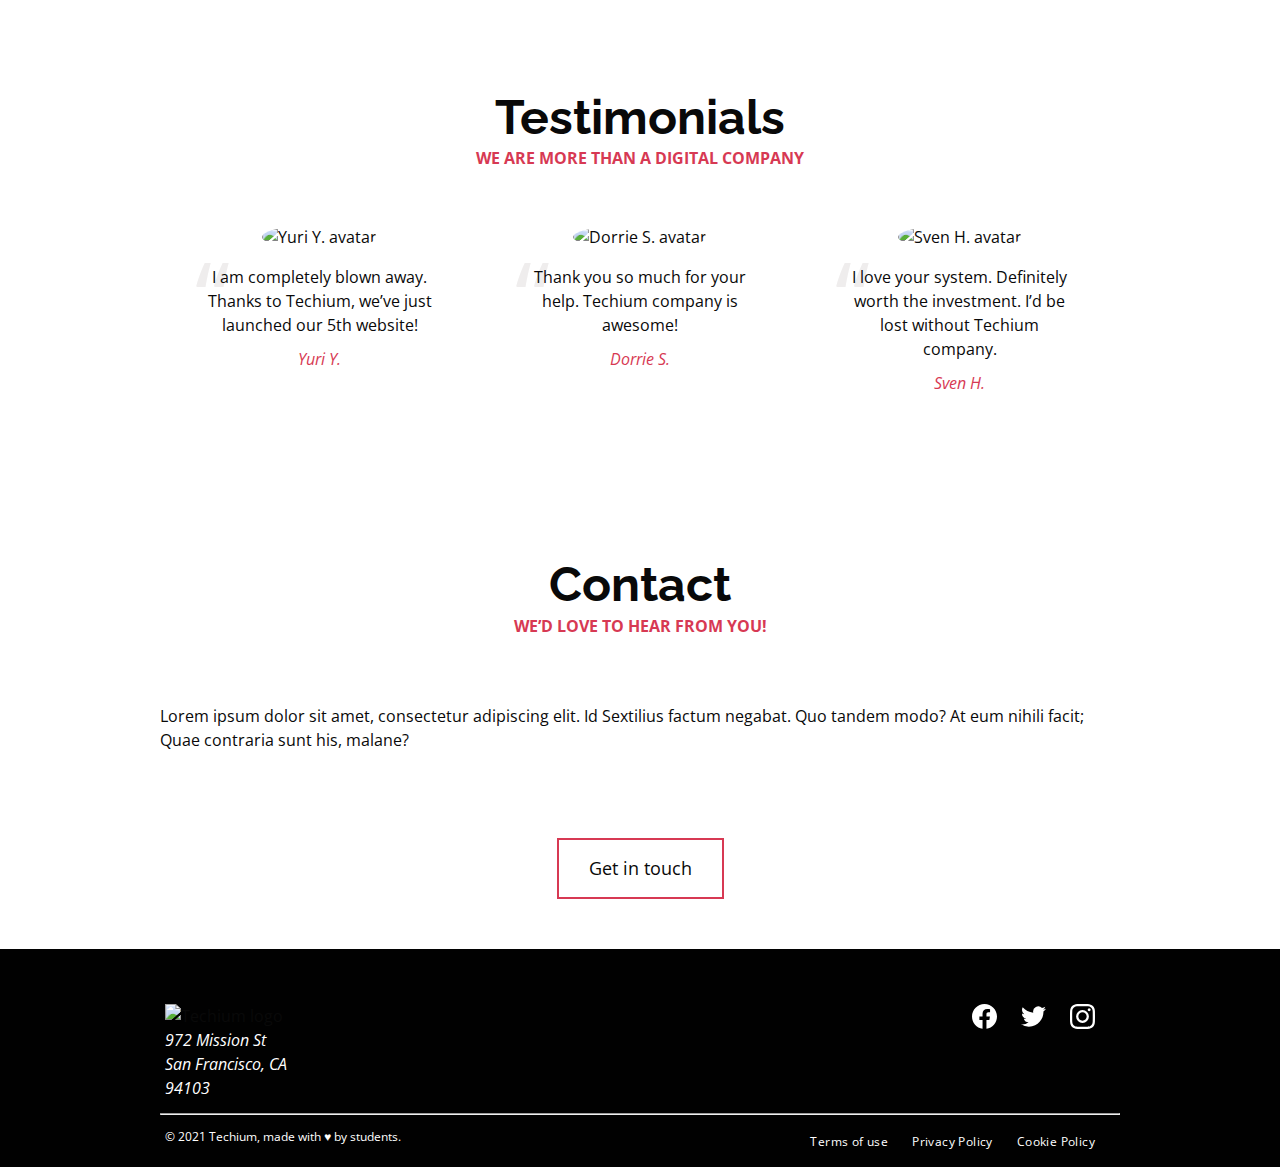
==== commit b17295b2: "Add classes" ====
--- a/flexbox/1-index.html
+++ b/flexbox/1-index.html
@@ -59,7 +59,7 @@
         </div>
       </section>
       <!– Services section –>
-      <section id="services" class="section-services">
+      <section id="services" class="section section-services">
         <div class="container">
           <header class="section-header">
             <h2 class="section-title">Services</h2>
@@ -104,7 +104,7 @@
         </div>
       </section>
       <!– Works section –>
-      <section id="works" class="section-works" data-section-theme="dark">
+      <section id="works" class="section section-works" data-section-theme="dark">
         <div class="container">
           <header class="section-header">
             <h2 class="section-title">Works</h2>
@@ -153,7 +153,7 @@
         </div>
       </section>
       <!– About Us section –>
-      <section id="about" class="section-about-us">
+      <section id="about" class="section section-about-us">
         <div class="container">
           <header class="section-header">
             <h2 class="section-title">About Us</h2>
@@ -180,7 +180,7 @@
         </div>
       </section>
       <!– Latest news section –>
-      <section id="latest_news" class="section-latest-news">
+      <section id="latest_news" class="section section-latest-news">
         <div class="container">
           <header class="section-header">
             <h2 class="section-title">Latest News</h2>
@@ -225,7 +225,7 @@
         </div>
       </section>
       <!– Testimonials section –>
-      <section id="testimonial" class="section-testimonial">
+      <section id="testimonial" class="section section-testimonial">
         <div class="container">
           <header class="section-header">
             <h2 class="section-title">Testimonials</h2>
@@ -268,7 +268,7 @@
         </div>
       </section>
       <!– Contact section –>
-      <section id="contact" class="section-contact">
+      <section id="contact" class="section section-contact">
         <div class="container">
           <header class="section-header">
             <h2 class="section-title">Contact</h2>
